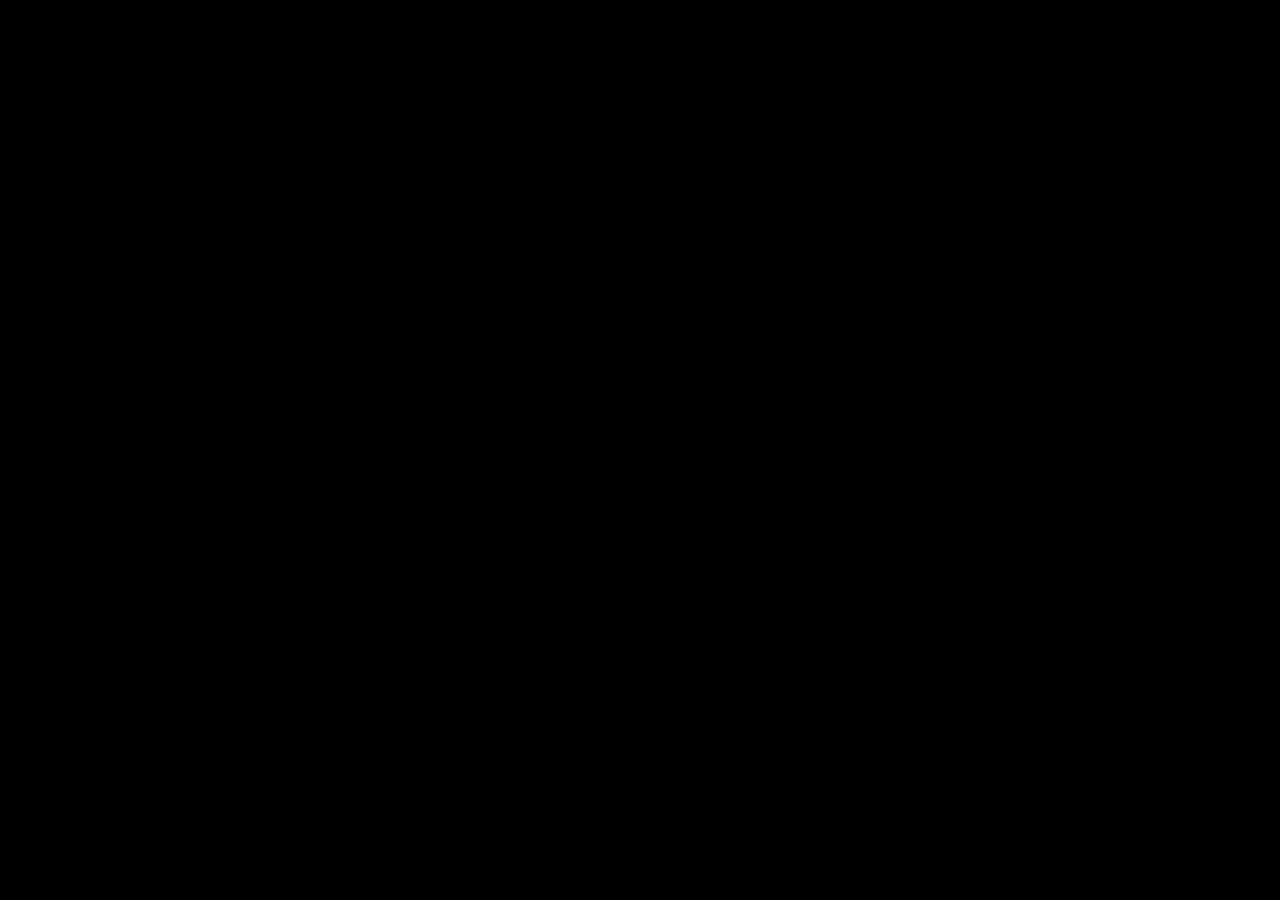
==== index.html @ e41ac3f7 "Projeto iniciado em 12/04/2020" ====
<!DOCTYPE html>

<html>

<head>
    <meta charset="utf-8">

    <!--Normaliza CSS-->
    <link rel="stylesheet" type="text/css" href="css/normalize.css">

    <!--Estilo CSS-->
    <link rel="stylesheet" type="text/css" href="css/estilo.css">

    <!--JavaScript-->
    <script src="js/javascript.js"></script>



    <!--[if lt IE 9]>
        <script src="https://cdnjs.cloudflare.com/ajax/libs/html5shiv/3.7.3/html5shiv-printshiv.min.js"></script>
    <![endif]-->

    <title>Dtel-IFCE</title>

</head>

<body>


</body>

</html>
---- css/estilo.css ----
body {
    background: black;
}
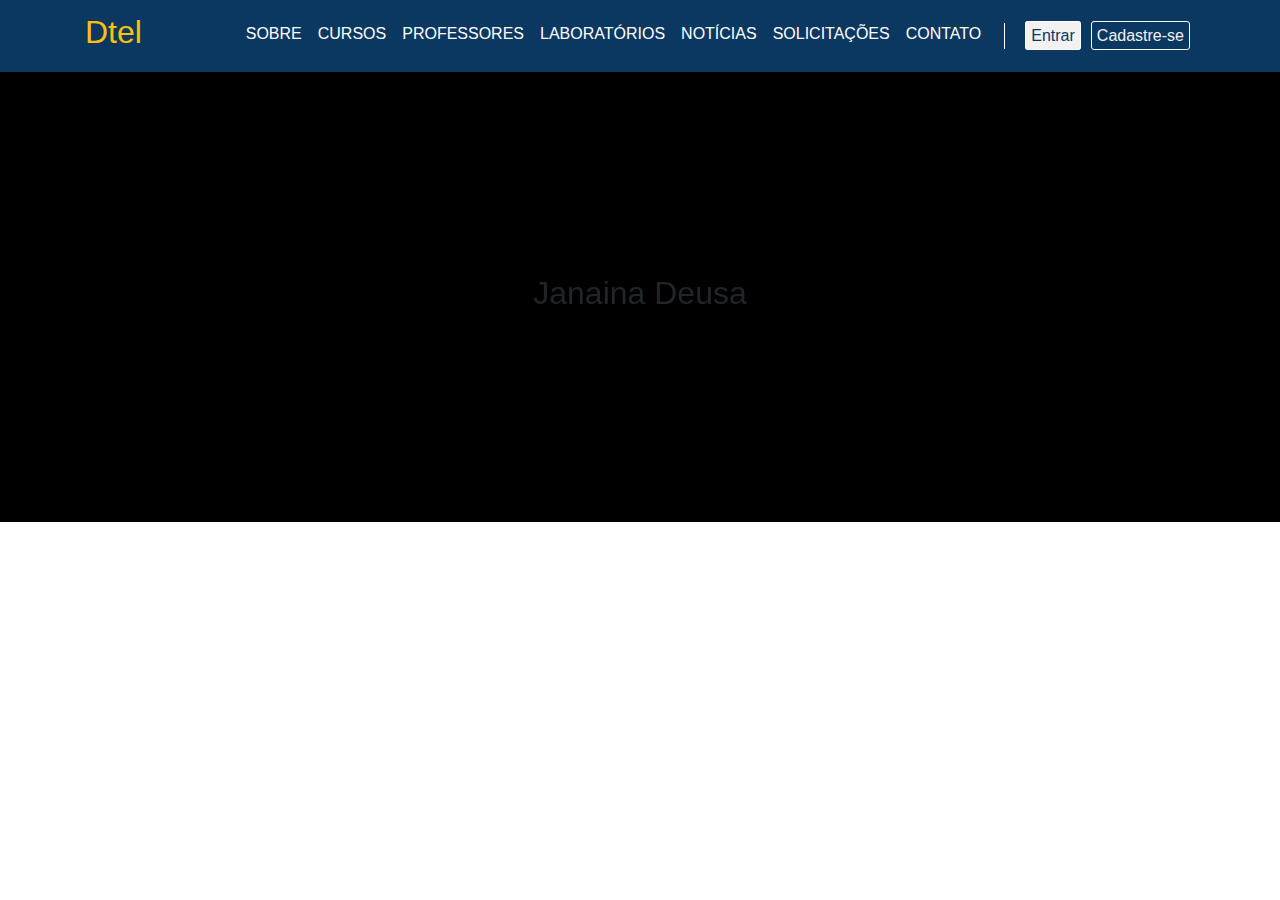
==== commit 1d217e8b: "Atualizado em 12/04/2020" ====
--- a/index.html
+++ b/index.html
@@ -1,9 +1,13 @@
-<!DOCTYPE html>
-
-<html>
+<!doctype html>
+<html lang="en">
 
 <head>
+    <!-- Required meta tags -->
     <meta charset="utf-8">
+    <meta name="viewport" content="width=device-width, initial-scale=1, shrink-to-fit=no">
+
+    <!-- Bootstrap CSS -->
+    <link rel="stylesheet" href="https://stackpath.bootstrapcdn.com/bootstrap/4.4.1/css/bootstrap.min.css" integrity="sha384-Vkoo8x4CGsO3+Hhxv8T/Q5PaXtkKtu6ug5TOeNV6gBiFeWPGFN9MuhOf23Q9Ifjh" crossorigin="anonymous">
 
     <!--Normaliza CSS-->
     <link rel="stylesheet" type="text/css" href="css/normalize.css">
@@ -14,19 +18,115 @@
     <!--JavaScript-->
     <script src="js/javascript.js"></script>
 
+    <!-- Font Awesome -->
+    <link rel="stylesheet" href="https://use.fontawesome.com/releases/v5.3.1/css/all.css" integrity="sha384-mzrmE5qonljUremFsqc01SB46JvROS7bZs3IO2EmfFsd15uHvIt+Y8vEf7N7fWAU" crossorigin="anonymous">
 
-
+    <!--Tags novas do html5-->
     <!--[if lt IE 9]>
         <script src="https://cdnjs.cloudflare.com/ajax/libs/html5shiv/3.7.3/html5shiv-printshiv.min.js"></script>
     <![endif]-->
 
     <title>Dtel-IFCE</title>
-
 </head>
 
 <body>
 
+    <!--header do site-->
+    <!--header do site-->
+    <header>
+        <!--Menu-->
+        <nav class="navbar navbar-expand-md bg-cor-azul">
+            <div class="container">
+                <!--Logo-->
+                <a class="navbar-brand" href="index.html">
+                    <h2 class="text-warning">Dtel</h2>
+                </a>
 
+                <!--Menu responsivo-->
+                <button class="navbar-toggler" data-toggle="collapse" data-target="#nav-principal">
+                    <i class="fas fa-bars text-white"></i>
+                </button>
+
+                <!--Opções do menu-->
+                <div id="nav-principal" class="collapse navbar-collapse">
+                    <ul class="navbar-nav ml-auto">
+                        <li class="nav-item">
+                            <a class="nav-link" href="">Sobre</a>
+                        </li>
+                        <li class="nav-item">
+                            <a class="nav-link " href="">Cursos</a>
+                        </li>
+                        <li class="nav-item">
+                            <a class="nav-link " href="">Professores</a>
+                        </li>
+                        <li class="nav-item">
+                            <a class="nav-link" href="">Laboratórios</a>
+                        </li>
+                        <li class="nav-item">
+                            <a class="nav-link" href="">Notícias</a>
+                        </li>
+                        <li class="nav-item">
+                            <a class="nav-link " href="">Solicitações</a>
+                        </li>
+                        <li class="nav-item">
+                            <a class="nav-link " href="">Contato</a>
+                        </li>
+                        <!--Divisor-->
+                        <li class="nav-item divisor"></li>
+                        <li class="nav-item">
+                            <a class="entrar" href="">Entrar</a>
+                        </li>
+                        <li class="nav-item">
+                            <a class="cadastrar" href="">Cadastre-se</a>
+                        </li>
+                    </ul>
+                </div>
+            </div>
+        </nav>
+    </header>
+
+    <!--Carousel-->
+    <section id="Home" class="d-flex">
+        <div class="container align-self-center">
+            <div style="text-align: center;" class="row">
+                <div class="col-md-12">
+
+                    <!--Slide-->
+                    <div id="Carousel" class="carousel slide" data-ride="carousel">
+                        <!--Itens-->
+                        <div class="carousel-inner">
+                            <!--Item 1-->
+                            <div class="carousel-item active">
+                                <h2>Janaina Deusa</h2>
+                            </div>
+                            <!--Item 2-->
+                            <div class="carousel-item">
+                                <h2>Bolsa para todos</h2>
+                            </div>
+                            <!--Item 3-->
+                            <div class="carousel-item">
+                                <h2>Quer bolsa? Fala com a Jana</h2>
+                            </div>
+                        </div>
+                        <!--Controles-->
+                        <a href="#Carousel" class="carousel-control-prev" data-slide="prev">
+                            <i class="fas fa-angle-left fa-3x"></i>
+                        </a>
+                        <a href="#Carousel" class="carousel-control-next" data-slide="next">
+                            <i class="fas fa-angle-right fa-3x"></i>
+                        </a>
+                    </div>
+                </div>
+            </div>
+        </div>
+    </section>
+    <!--/home -->
+    <!--Fim carousel-->
+    <!-- Optional JavaScript -->
+    <!-- jQuery first, then Popper.js, then Bootstrap JS -->
+    <script src="https://code.jquery.com/jquery-3.4.1.slim.min.js" integrity="sha384-J6qa4849blE2+poT4WnyKhv5vZF5SrPo0iEjwBvKU7imGFAV0wwj1yYfoRSJoZ+n" crossorigin="anonymous"></script>
+    <script src="https://cdn.jsdelivr.net/npm/popper.js@1.16.0/dist/umd/popper.min.js" integrity="sha384-Q6E9RHvbIyZFJoft+2mJbHaEWldlvI9IOYy5n3zV9zzTtmI3UksdQRVvoxMfooAo" crossorigin="anonymous"></script>
+    <script src="https://stackpath.bootstrapcdn.com/bootstrap/4.4.1/js/bootstrap.min.js" integrity="sha384-wfSDF2E50Y2D1uUdj0O3uMBJnjuUD4Ih7YwaYd1iqfktj0Uod8GCExl3Og8ifwB6" crossorigin="anonymous"></script>
 </body>
 
 </html>--- a/css/estilo.css
+++ b/css/estilo.css
@@ -1,3 +1,81 @@
+/* Formatações padrão do site 
+***********************************************/
+
 body {
+    font-family: calibri, "Trebuchet MS", sans-serif;
+}
+
+.bg-cor-azul {
+    background: #0B3861;
+}
+
+
+/* Menu do header
+*****/
+
+ul li.nav-item {
+    list-style: none;
+}
+
+ul li a.nav-link {
+    text-transform: uppercase;
+    color: #fff;
+    line-height: 30px;
+    text-decoration: none;
+    position: relative;
+}
+
+ul li a.nav-link:before {
+    content: '';
+    position: absolute;
+    top: 100%;
+    left: 0;
+    width: 0px;
+    height: 3px;
+    background: #75B4FB;
+    transition: 0.9s;
+}
+
+ul li a.nav-link:hover:before {
+    width: 100%;
+}
+
+ul li a.entrar {
+    border: 1px solid white;
+    border-radius: 3px;
+    background: #F2F2F2;
+    color: #0B3861;
+    padding: 5px;
+    line-height: 50px;
+    margin: 5px;
+}
+
+ul li a.cadastrar {
+    border: 1px solid white;
+    border-radius: 3px;
+    background: #0B3861;
+    color: #F2F2F2;
+    padding: 5px;
+    line-height: 50px;
+    margin: 5px;
+}
+
+.divisor {
+    width: 1px;
+    background: white;
+    margin: 12px 15px;
+}
+
+
+/* Carousel
+**************************************************/
+
+#Home {
     background: black;
+    height: 450px;
+}
+
+.carousel-control-next,
+.carousel-control-prev {
+    width: 5%;
 }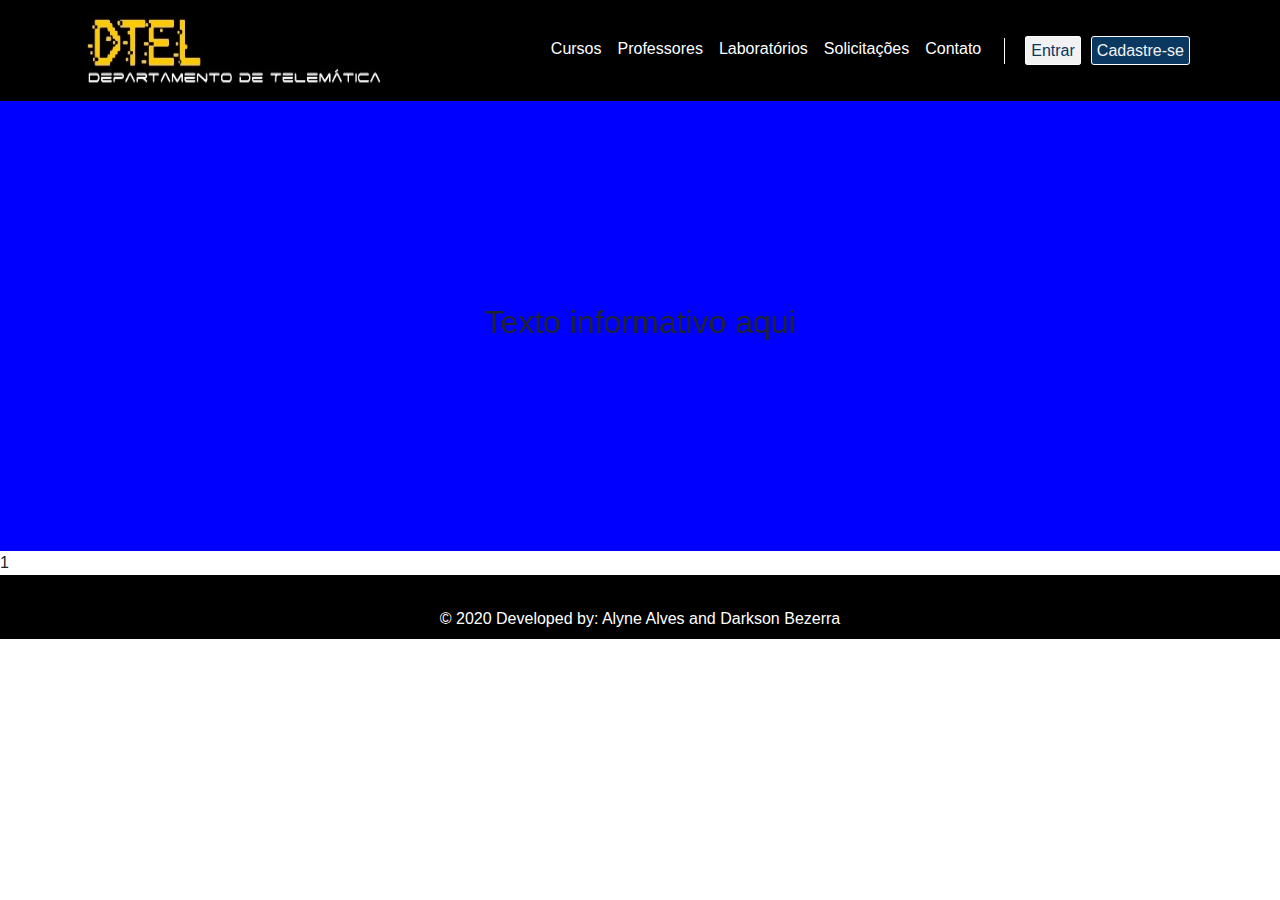
==== commit 793e8390: "Atualizado, no ar" ====
--- a/index.html
+++ b/index.html
@@ -26,21 +26,23 @@
         <script src="https://cdnjs.cloudflare.com/ajax/libs/html5shiv/3.7.3/html5shiv-printshiv.min.js"></script>
     <![endif]-->
 
+
+
     <title>Dtel-IFCE</title>
 </head>
 
 <body>
-
-    <!--header do site-->
     <!--header do site-->
     <header>
         <!--Menu-->
-        <nav class="navbar navbar-expand-md bg-cor-azul">
+        <nav class="navbar navbar-expand-md bg-cor-black">
             <div class="container">
                 <!--Logo-->
-                <a class="navbar-brand" href="index.html">
-                    <h2 class="text-warning">Dtel</h2>
-                </a>
+                <div id="Logo">
+                    <a class="navbar-brand" href="index.html">
+                        <img class="ajuste-logo" src="img/logo.jpg">
+                    </a>
+                </div>
 
                 <!--Menu responsivo-->
                 <button class="navbar-toggler" data-toggle="collapse" data-target="#nav-principal">
@@ -51,19 +53,13 @@
                 <div id="nav-principal" class="collapse navbar-collapse">
                     <ul class="navbar-nav ml-auto">
                         <li class="nav-item">
-                            <a class="nav-link" href="">Sobre</a>
-                        </li>
-                        <li class="nav-item">
-                            <a class="nav-link " href="">Cursos</a>
+                            <a class="nav-link " href="cursos.html">Cursos</a>
                         </li>
                         <li class="nav-item">
                             <a class="nav-link " href="">Professores</a>
                         </li>
                         <li class="nav-item">
-                            <a class="nav-link" href="">Laboratórios</a>
-                        </li>
-                        <li class="nav-item">
-                            <a class="nav-link" href="">Notícias</a>
+                            <a class="nav-link" href="laboratorio.html">Laboratórios</a>
                         </li>
                         <li class="nav-item">
                             <a class="nav-link " href="">Solicitações</a>
@@ -97,15 +93,15 @@
                         <div class="carousel-inner">
                             <!--Item 1-->
                             <div class="carousel-item active">
-                                <h2>Janaina Deusa</h2>
+                                <h2>Texto informativo aqui</h2>
                             </div>
                             <!--Item 2-->
                             <div class="carousel-item">
-                                <h2>Bolsa para todos</h2>
+                                <h2>Go info</h2>
                             </div>
                             <!--Item 3-->
                             <div class="carousel-item">
-                                <h2>Quer bolsa? Fala com a Jana</h2>
+                                <h2>Melhores cursos</h2>
                             </div>
                         </div>
                         <!--Controles-->
@@ -120,6 +116,18 @@
             </div>
         </div>
     </section>
+
+    <section id="Conteudo-Da-Pagina-1">
+        1
+    </section>
+
+    <!-- Footer -->
+    <footer class="page-footer font-small blue pt-4">
+        <!-- Copyright -->
+        <div class="footer-copyright text-center text-white py-2">© 2020 Developed by: Alyne Alves and Darkson Bezerra</div>
+        <!-- Copyright -->
+    </footer>
+    <!-- Footer -->
     <!--/home -->
     <!--Fim carousel-->
     <!-- Optional JavaScript -->
--- a/css/estilo.css
+++ b/css/estilo.css
@@ -5,20 +5,37 @@
     font-family: calibri, "Trebuchet MS", sans-serif;
 }
 
-.bg-cor-azul {
-    background: #0B3861;
+.bg-cor-black {
+    background: black;
 }
 
 
 /* Menu do header
-*****/
+**********************************************************/
+
+
+/*Logo
+*******/
+
+#Logo {
+    width: 316px;
+}
+
+.ajuste-logo {
+    width: 100%;
+    height: 75px;
+}
+
+
+/* Navegação
+*************/
 
 ul li.nav-item {
     list-style: none;
 }
 
 ul li a.nav-link {
-    text-transform: uppercase;
+    text-transform: capitalize;
     color: #fff;
     line-height: 30px;
     text-decoration: none;
@@ -32,7 +49,7 @@
     left: 0;
     width: 0px;
     height: 3px;
-    background: #75B4FB;
+    background: #FDBA01;
     transition: 0.9s;
 }
 
@@ -71,11 +88,43 @@
 **************************************************/
 
 #Home {
-    background: black;
+    background: blue;
     height: 450px;
 }
 
 .carousel-control-next,
 .carousel-control-prev {
     width: 5%;
+}
+
+
+/*Footer
+*************/
+
+footer {
+    background: black;
+}
+
+
+/*Tabela de controle dos laboratorios*/
+
+.NomeLab {
+    text-align: center;
+}
+
+
+/* Turnos
+***********/
+
+
+/* Horario de aulas
+**********************************/
+
+.TempoManha {
+    margin-top: 50px;
+}
+
+.Tempos {
+    font-family: 'Bree Serif', serif;
+    text-align: center;
 }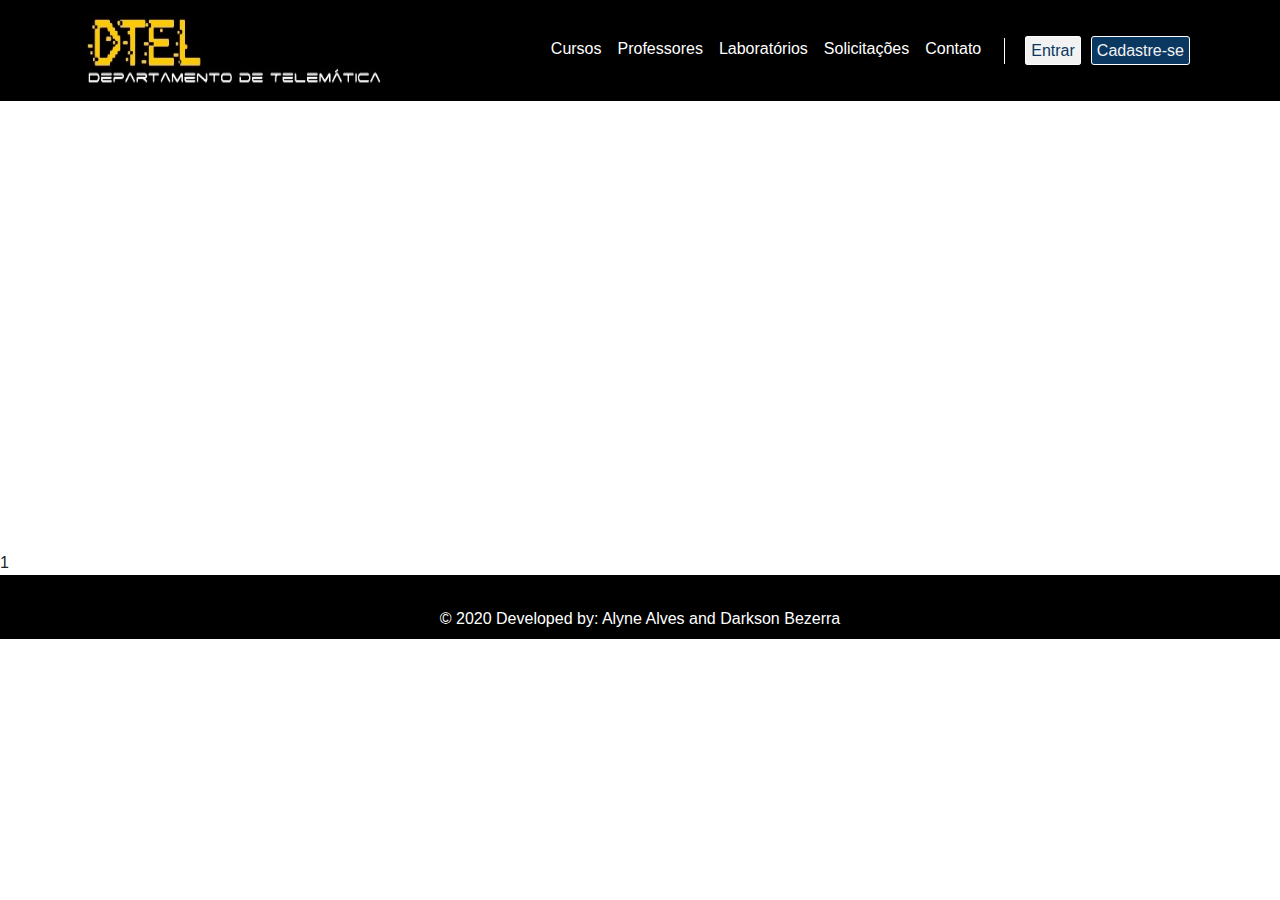
==== commit a4bda81b: "Atualizado" ====
--- a/index.html
+++ b/index.html
@@ -93,7 +93,7 @@
                         <div class="carousel-inner">
                             <!--Item 1-->
                             <div class="carousel-item active">
-                                <h2>Texto informativo aqui</h2>
+                                <h2>Algumas informações especiais</h2>
                             </div>
                             <!--Item 2-->
                             <div class="carousel-item">
--- a/css/estilo.css
+++ b/css/estilo.css
@@ -88,8 +88,13 @@
 **************************************************/
 
 #Home {
-    background: blue;
+    background: url(https://lh3.googleusercontent.com/proxy/57tKB6z2DKtR_eNF-mShGxO2T46FDpzpkl39_-DwgZ5fvPgHz_Vm6FQFrtYeoVu3gfzogrE-YApD1UNmwfREtXbz_xDhnmoNRP3BBj3M4LkhKi92eOB9rNklscywgRpng0z51LNzdcytaUPPUbh1Wg);
+    background-size: 100% 100%;
     height: 450px;
+}
+
+#Carousel {
+    color: white;
 }
 
 .carousel-control-next,
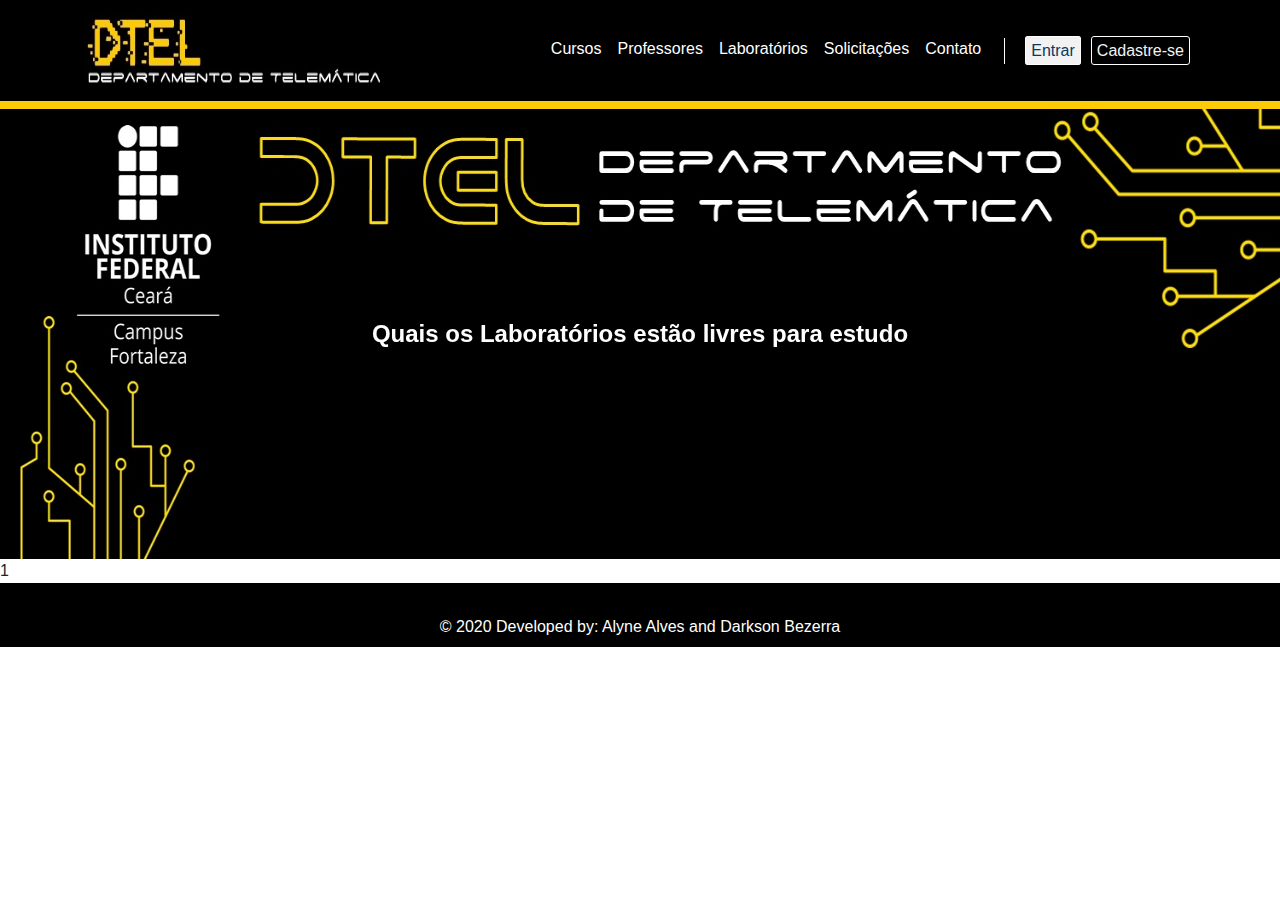
==== commit 90142975: "Testantando ajuste de responsividade" ====
--- a/index.html
+++ b/index.html
@@ -26,7 +26,22 @@
         <script src="https://cdnjs.cloudflare.com/ajax/libs/html5shiv/3.7.3/html5shiv-printshiv.min.js"></script>
     <![endif]-->
 
-
+    <!--Ajustes da responsividade-->
+    <style type="text/css">
+        @media (max-width: 575.98px) {}
+        /* Small devices (landscape phones, 576px and up) */
+        
+        @media (min-width: 576px) and (max-width: 767.98px) {}
+        /* Medium devices (tablets, 768px and up) */
+        
+        @media (min-width: 768px) and (max-width: 991.98px) {}
+        /*Large devices (desktops, 992px and up) */
+        
+        @media (min-width: 992px) and (max-width: 1199.98px) {}
+        /* Extra large devices (large desktops, 1200px and up) */
+        
+        @media (min-width: 1200px) {}
+    </style>
 
     <title>Dtel-IFCE</title>
 </head>
@@ -81,6 +96,8 @@
         </nav>
     </header>
 
+    <div style="height: 8px; background: #fcca07;"></div>
+
     <!--Carousel-->
     <section id="Home" class="d-flex">
         <div class="container align-self-center">
@@ -90,18 +107,18 @@
                     <!--Slide-->
                     <div id="Carousel" class="carousel slide" data-ride="carousel">
                         <!--Itens-->
-                        <div class="carousel-inner">
+                        <div id="TextosCarousel" class="carousel-inner ">
                             <!--Item 1-->
                             <div class="carousel-item active">
-                                <h2>Algumas informações especiais</h2>
+                                <strong>Quais os Laboratórios estão livres para estudo</strong>
                             </div>
                             <!--Item 2-->
                             <div class="carousel-item">
-                                <h2>Go info</h2>
+                                <strong>Pesquise as aulas do dia e da semana</strong>
                             </div>
                             <!--Item 3-->
                             <div class="carousel-item">
-                                <h2>Melhores cursos</h2>
+                                <strong>Saiba se o coordenador do seu curso está na Detel ou em sala de aula</strong>
                             </div>
                         </div>
                         <!--Controles-->
--- a/css/estilo.css
+++ b/css/estilo.css
@@ -70,7 +70,7 @@
 ul li a.cadastrar {
     border: 1px solid white;
     border-radius: 3px;
-    background: #0B3861;
+    background: black;
     color: #F2F2F2;
     padding: 5px;
     line-height: 50px;
@@ -88,7 +88,7 @@
 **************************************************/
 
 #Home {
-    background: url(https://lh3.googleusercontent.com/proxy/57tKB6z2DKtR_eNF-mShGxO2T46FDpzpkl39_-DwgZ5fvPgHz_Vm6FQFrtYeoVu3gfzogrE-YApD1UNmwfREtXbz_xDhnmoNRP3BBj3M4LkhKi92eOB9rNklscywgRpng0z51LNzdcytaUPPUbh1Wg);
+    background: url(../img/teste2.jpg);
     background-size: 100% 100%;
     height: 450px;
 }
@@ -132,4 +132,58 @@
 .Tempos {
     font-family: 'Bree Serif', serif;
     text-align: center;
+}
+
+
+/* Ajustes da responsividade */
+
+@media (max-width: 575.98px) {
+    #Carousel {
+        font-size: 17px;
+    }
+    #TextosCarousel {
+        width: 240px;
+        margin-left: 13%;
+        border: 1px solid red;
+    }
+}
+
+
+/* Small devices (landscape phones, 576px and up) */
+
+@media (min-width: 576px) and (max-width: 767.98px) {
+    #Carousel {
+        font-size: 15px;
+    }
+    #TextosCarousel {
+        width: 440px;
+        margin-left: 45px;
+    }
+}
+
+
+/* Medium devices (tablets, 768px and up) */
+
+@media (min-width: 768px) and (max-width: 991.98px) {
+    #Carousel {
+        font-size: 24px;
+    }
+}
+
+
+/*Large devices (desktops, 992px and up) */
+
+@media (min-width: 992px) and (max-width: 1199.98px) {
+    #Carousel {
+        font-size: 24px;
+    }
+}
+
+
+/* Extra large devices (large desktops, 1200px and up) */
+
+@media (min-width: 1200px) {
+    #Carousel {
+        font-size: 24px;
+    }
 }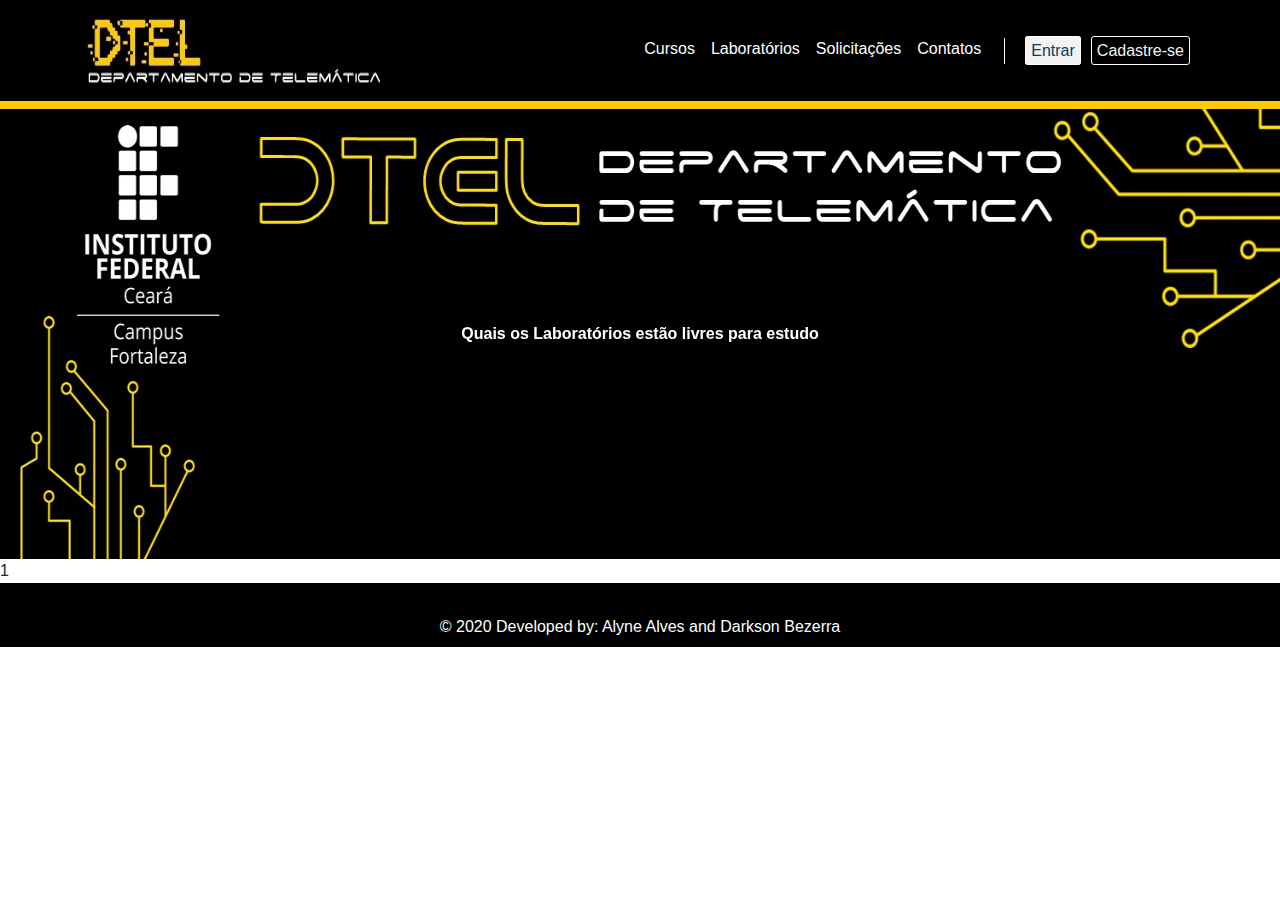
==== commit 84df5380: "Responsividade do carousel feita" ====
--- a/index.html
+++ b/index.html
@@ -66,12 +66,9 @@
 
                 <!--Opções do menu-->
                 <div id="nav-principal" class="collapse navbar-collapse">
-                    <ul class="navbar-nav ml-auto">
+                    <ul id="Itens-menu" class="navbar-nav ml-auto">
                         <li class="nav-item">
                             <a class="nav-link " href="cursos.html">Cursos</a>
-                        </li>
-                        <li class="nav-item">
-                            <a class="nav-link " href="">Professores</a>
                         </li>
                         <li class="nav-item">
                             <a class="nav-link" href="laboratorio.html">Laboratórios</a>
@@ -80,7 +77,7 @@
                             <a class="nav-link " href="">Solicitações</a>
                         </li>
                         <li class="nav-item">
-                            <a class="nav-link " href="">Contato</a>
+                            <a class="nav-link " href="">Contatos</a>
                         </li>
                         <!--Divisor-->
                         <li class="nav-item divisor"></li>
--- a/css/estilo.css
+++ b/css/estilo.css
@@ -138,13 +138,11 @@
 /* Ajustes da responsividade */
 
 @media (max-width: 575.98px) {
-    #Carousel {
-        font-size: 17px;
-    }
+    #Carousel {}
     #TextosCarousel {
-        width: 240px;
-        margin-left: 13%;
-        border: 1px solid red;
+        font-size: 20px;
+        width: 70%;
+        margin-left: 15%;
     }
 }
 
@@ -152,21 +150,18 @@
 /* Small devices (landscape phones, 576px and up) */
 
 @media (min-width: 576px) and (max-width: 767.98px) {
-    #Carousel {
-        font-size: 15px;
-    }
-    #TextosCarousel {
-        width: 440px;
-        margin-left: 45px;
-    }
+    #Carousel {}
+    #TextosCarousel {}
 }
 
 
 /* Medium devices (tablets, 768px and up) */
 
 @media (min-width: 768px) and (max-width: 991.98px) {
-    #Carousel {
-        font-size: 24px;
+    #TextosCarousel {
+        font-size: 25px;
+        width: 70%;
+        margin-left: 15%;
     }
 }
 
@@ -174,16 +169,17 @@
 /*Large devices (desktops, 992px and up) */
 
 @media (min-width: 992px) and (max-width: 1199.98px) {
-    #Carousel {
-        font-size: 24px;
+    #TextosCarousel {
+        font-size: 33px;
+        width: 70%;
+        margin-left: 15%;
+    }
+    #Itens-menu {
+        width: 610px;
     }
 }
 
 
 /* Extra large devices (large desktops, 1200px and up) */
 
-@media (min-width: 1200px) {
-    #Carousel {
-        font-size: 24px;
-    }
-}+@media (min-width: 1200px) {}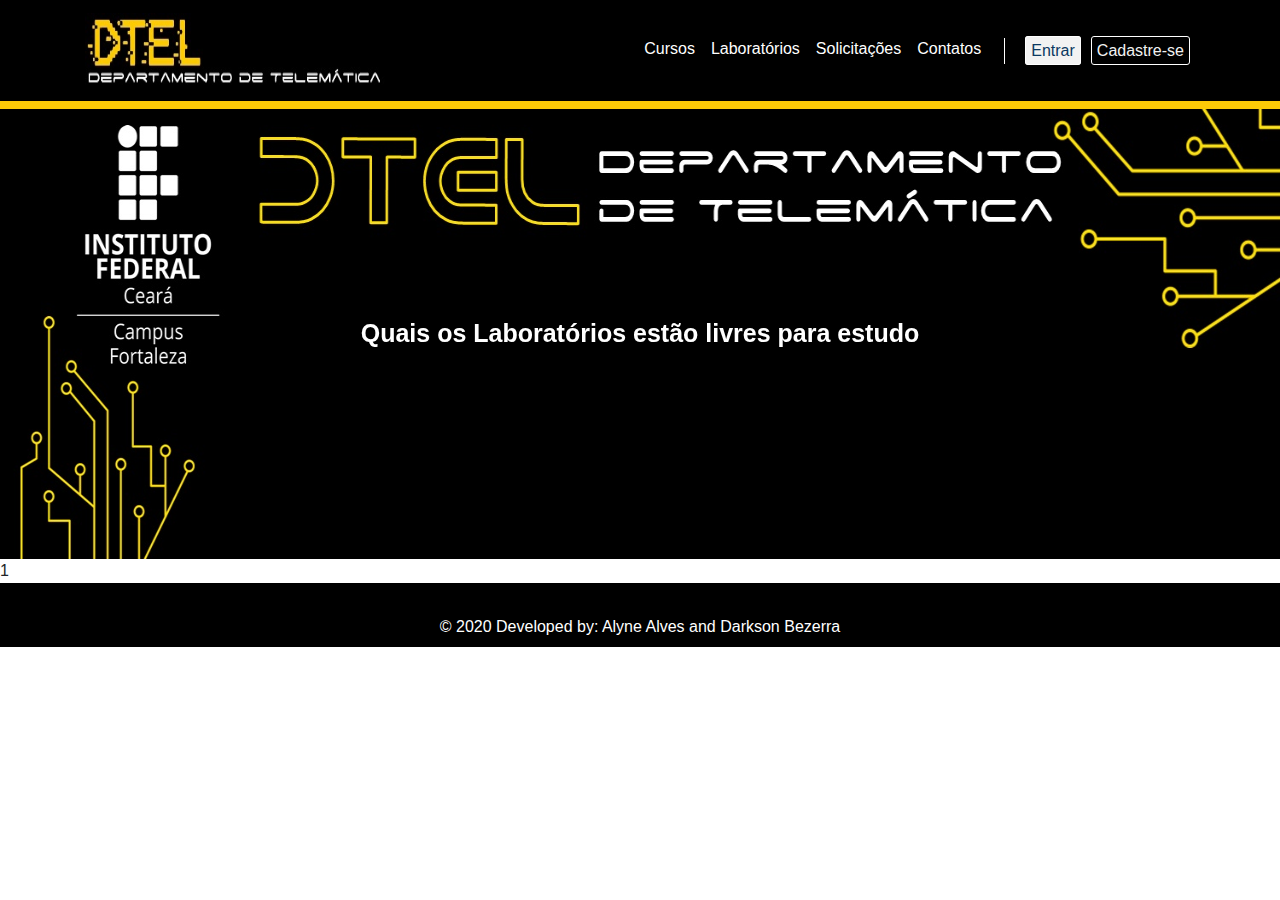
==== commit ec8d5324: "Feito o ajuste do carousel para celulares" ====
--- a/index.html
+++ b/index.html
@@ -25,23 +25,6 @@
     <!--[if lt IE 9]>
         <script src="https://cdnjs.cloudflare.com/ajax/libs/html5shiv/3.7.3/html5shiv-printshiv.min.js"></script>
     <![endif]-->
-
-    <!--Ajustes da responsividade-->
-    <style type="text/css">
-        @media (max-width: 575.98px) {}
-        /* Small devices (landscape phones, 576px and up) */
-        
-        @media (min-width: 576px) and (max-width: 767.98px) {}
-        /* Medium devices (tablets, 768px and up) */
-        
-        @media (min-width: 768px) and (max-width: 991.98px) {}
-        /*Large devices (desktops, 992px and up) */
-        
-        @media (min-width: 992px) and (max-width: 1199.98px) {}
-        /* Extra large devices (large desktops, 1200px and up) */
-        
-        @media (min-width: 1200px) {}
-    </style>
 
     <title>Dtel-IFCE</title>
 </head>
@@ -115,7 +98,15 @@
                             </div>
                             <!--Item 3-->
                             <div class="carousel-item">
-                                <strong>Saiba se o coordenador do seu curso está na Detel ou em sala de aula</strong>
+                                <strong>Saiba onde o coordenador do seu curso está</strong>
+                            </div>
+                            <!--Item 4-->
+                            <div class="carousel-item">
+                                <strong>Solicite a impressão de sua declaração escolar</strong>
+                            </div>
+                            <!--Item 5-->
+                            <div class="carousel-item">
+                                <strong>Professores, solicite a impressão de provas</strong>
                             </div>
                         </div>
                         <!--Controles-->
--- a/css/estilo.css
+++ b/css/estilo.css
@@ -111,6 +111,10 @@
 }
 
 
+/* Pagina laboratorios
+******************************************************************/
+
+
 /*Tabela de controle dos laboratorios*/
 
 .NomeLab {
@@ -135,12 +139,33 @@
 }
 
 
+/* Pagina Cursos
+******************************************************************/
+
+.CampoInfo {
+    background-color: #DCDCDC;
+    border: solid 1px black;
+}
+
+#BtnCursos {
+    width: 100%;
+    margin-top: 20px;
+}
+
+#informacoes {
+    margin-top: 20px;
+}
+
+
 /* Ajustes da responsividade */
 
 @media (max-width: 575.98px) {
-    #Carousel {}
-    #TextosCarousel {
-        font-size: 20px;
+    #Home {
+        height: 150px;
+        border: 1px solid red;
+    }
+    #TextosCarousel {
+        font-size: 17px;
         width: 70%;
         margin-left: 15%;
     }
@@ -182,4 +207,10 @@
 
 /* Extra large devices (large desktops, 1200px and up) */
 
-@media (min-width: 1200px) {}+@media (min-width: 1200px) {
+    #TextosCarousel {
+        font-size: 25px;
+        width: 70%;
+        margin-left: 15%;
+    }
+}